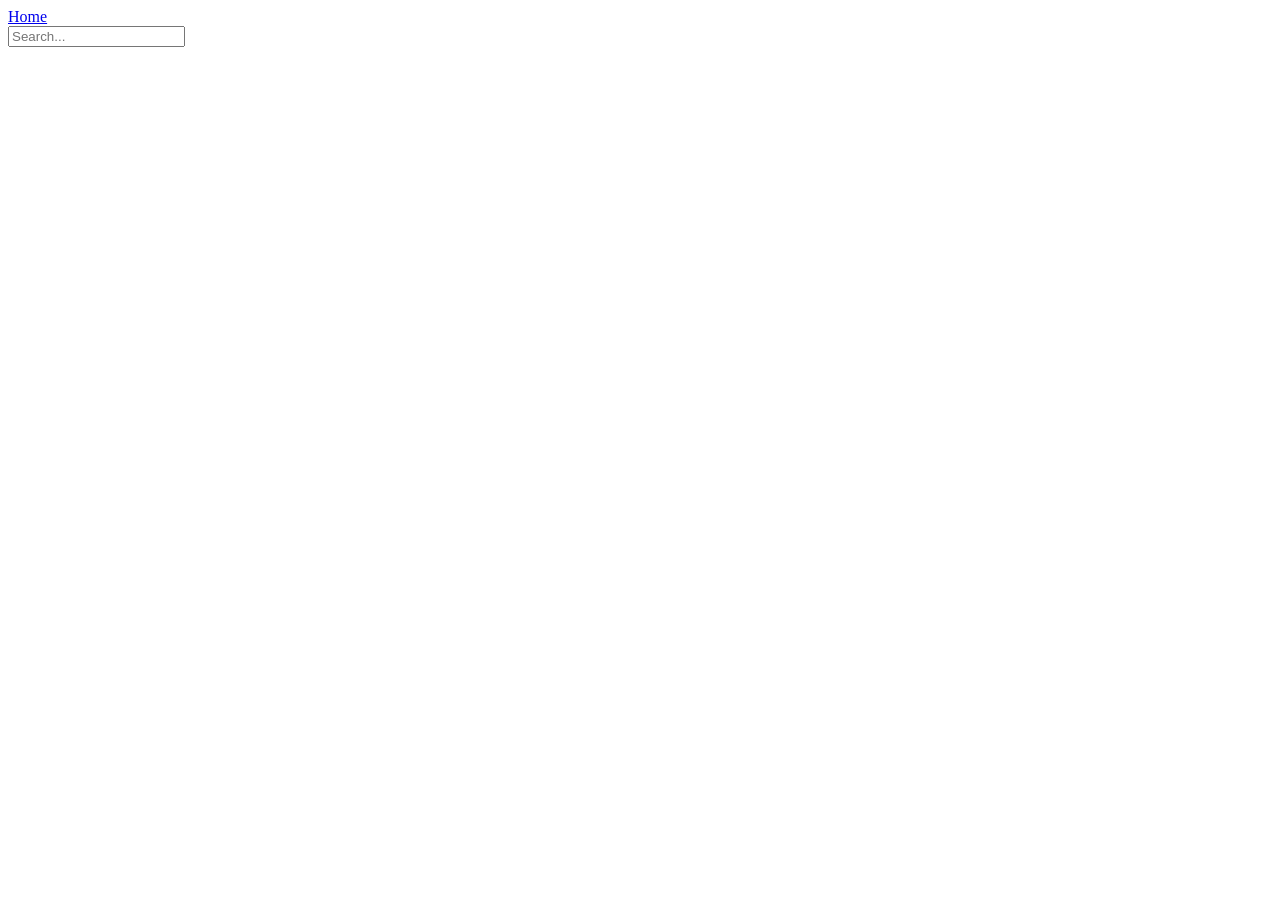
==== index.html @ 1130efb3 "Expanded the index.html" ====
<!DOCTYPE html>
<html lang="en">
<head>
    <meta charset="UTF-8">
    <meta name="viewport" content="width=device-width, initial-scale=1.0">
    <meta name="description" content="Real-time Movie site application">
    <link rel="icon" href="/static/favicon.ico" type="image/x-icon">
    <link rel="manifest" href="/static/site.webmanifest">
    <title>Movie-Site</title>
</head>
<body>
    <div class="topnav">
        <a href="#">Home</a>
    </div>

    <!-- FIXED FORM -->
    <form class="search-bar-form" id="searchForm">
        <input type="search" id="query" name="q" placeholder="Search...">
    </form>

    <div class="rows">
        <div class="cols">
            <div class="movie-cards"></div>
        </div>
    </div>

    <!-- defer prevents DOM issues -->
    <script src="script.js" type="module" defer></script>
</body>
</html>
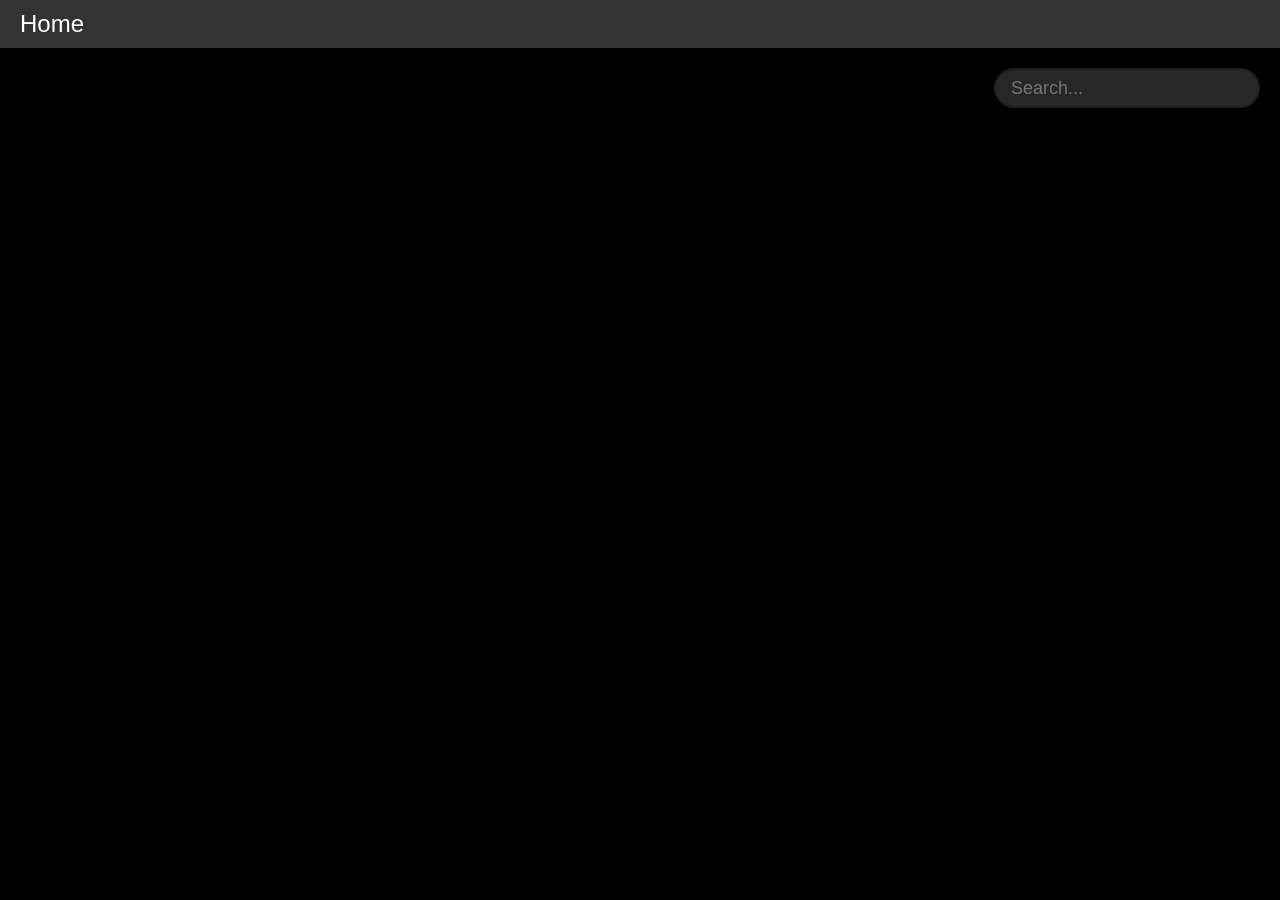
==== commit e21989ca: "Updated js" ====
--- a/index.html
+++ b/index.html
@@ -7,6 +7,7 @@
     <link rel="icon" href="/static/favicon.ico" type="image/x-icon">
     <link rel="manifest" href="/static/site.webmanifest">
     <title>Movie-Site</title>
+    <link rel="stylesheet" href="style.css">
 </head>
 <body>
     <div class="topnav">
--- a/style.css
+++ b/style.css
@@ -0,0 +1,82 @@
+body {
+    background-color: black;
+    margin: 0;
+    font-family: Arial, sans-serif;
+}
+
+/* NAVBAR */
+.topnav {
+    display: flex;
+    justify-content: space-between;
+    align-items: center;
+    background-color: #333;
+    color: white;
+    padding: 10px 20px;
+}
+
+a {
+    color: white;
+    text-decoration: none;
+    font-size: 24px; /* FIX: was too big */
+}
+
+/* SEARCH */
+.search-bar-form {
+    display: flex;
+    justify-content: flex-end;
+    padding: 20px;
+}
+
+#query {
+    background-color: rgb(39, 39, 39);
+    border-radius: 50px;
+    border: 2px solid rgb(30, 30, 30);
+    color: white;
+    padding: 5px 15px;
+    height: 40px;
+    font-size: 18px;
+}
+
+#query:focus {
+    outline: none;
+    border-color: white;
+}
+
+/* MOVIE GRID */
+.movie-cards {
+    display: flex;
+    flex-wrap: wrap;          /* IMPORTANT */
+    justify-content: center;
+    gap: 20px;
+    padding: 20px;
+
+    background-color: black;  /* FIX: match theme */
+}
+
+/* INDIVIDUAL CARD */
+.card {
+    background-color: #1c1c1c;
+    border-radius: 10px;
+    overflow: hidden;
+    width: 180px;
+    text-align: center;
+    transition: transform 0.2s ease;
+}
+
+.card:hover {
+    transform: scale(1.05);
+}
+
+/* IMAGE */
+.card img {
+    width: 100%;
+    height: 250px;
+    object-fit: cover;
+}
+
+/* TITLE */
+.card h2 {
+    font-size: 16px;
+    color: white;
+    padding: 10px;
+}
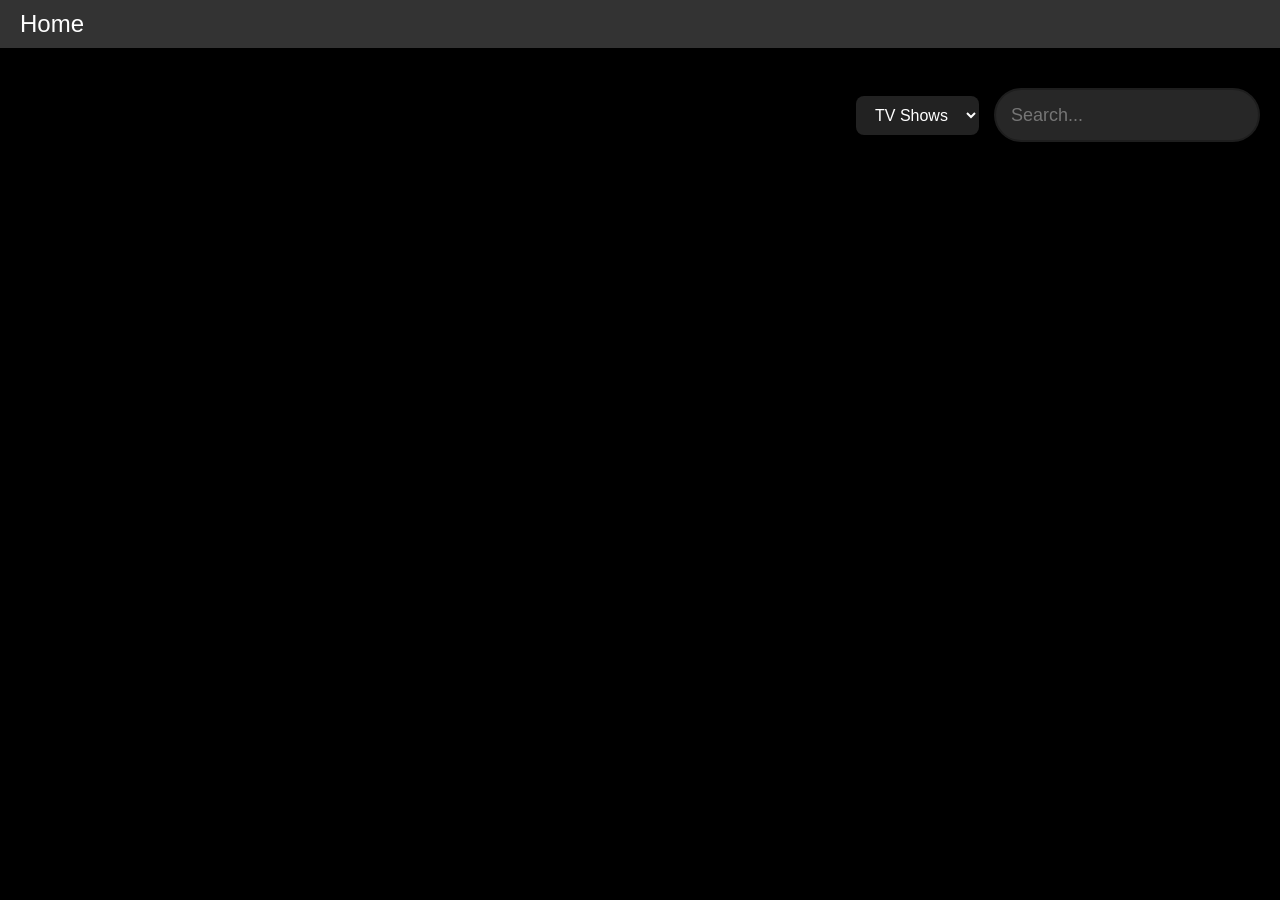
==== commit e3e9d123: "added dropdown for showtype" ====
--- a/index.html
+++ b/index.html
@@ -16,7 +16,18 @@
 
     <!-- FIXED FORM -->
     <form class="search-bar-form" id="searchForm">
-        <input type="search" id="query" name="q" placeholder="Search...">
+        <div class="search-controls">
+            <select id="movieType">
+                <option value="shows" selected>TV Shows</option>
+                <option value="people">People</option>
+            </select>
+
+            <input
+                type="text"
+                id="query"
+                placeholder="Search..."
+            >
+        </div>
     </form>
 
     <div class="rows">
--- a/style.css
+++ b/style.css
@@ -26,6 +26,25 @@
     justify-content: flex-end;
     padding: 20px;
 }
+
+.search-controls{
+    display:flex;
+    gap:15px;
+    justify-content:center;
+    align-items:center;
+    margin:20px 0;
+}
+
+#movieType{
+    padding:10px 15px;
+    border:none;
+    border-radius:8px;
+    font-size:16px;
+    cursor:pointer;
+    background:#222;
+    color:white;
+}
+
 
 #query {
     background-color: rgb(39, 39, 39);
